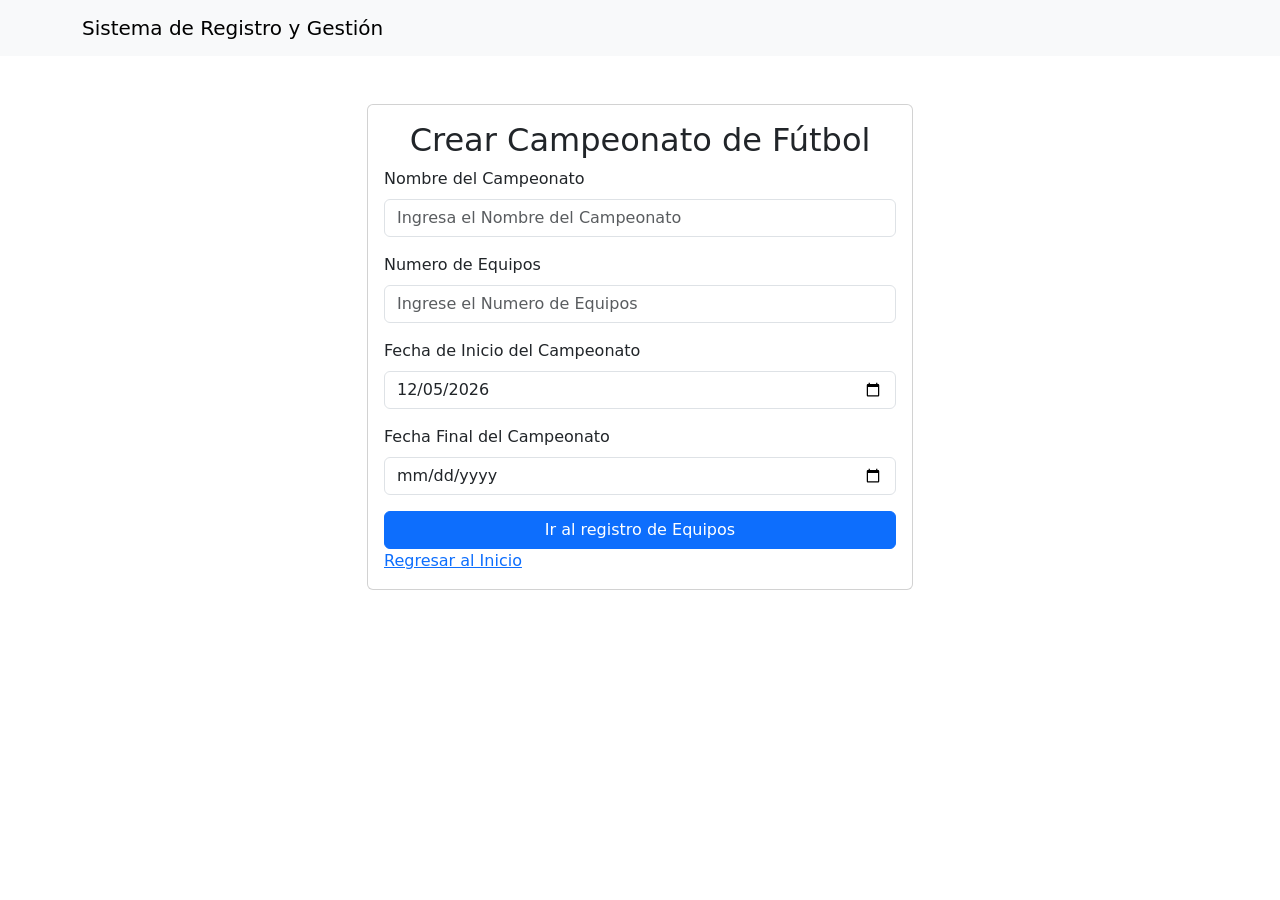
==== SistemaCampeonatoFutbol/fron-end/html/index.html @ 5f0d2f5d "Cambios" ====
<!DOCTYPE html>
<html lang="es">
  <head>
    <meta charset="UTF-8" />
    <meta name="viewport" content="width=device-width, initial-scale=1.0" />
    <title>Crear Campeonato de Fútbol</title>
    <link
      rel="stylesheet"
      href="https://cdn.jsdelivr.net/npm/bootstrap@5.3.0/dist/css/bootstrap.min.css"
    />
  </head>
  <body>
    <nav class="navbar navbar-expand-lg navbar-light bg-light">
      <div class="container">
        <span class="navbar-brand">Sistema de Registro y Gestión</span>
        <div class="collapse navbar-collapse justify-content-end">
          <ul class="navbar-nav">
            <li class="nav-item">
              <span class="nav-link" id="bienvenidoUsuario"></span>
            </li>
          </ul>
        </div>
      </div>
    </nav>

    <div class="container mt-5">
      <div class="row justify-content-center">
        <div class="col-md-6">
          <div class="card">
            <div class="card-body">
              <h2 class="card-title text-center">Crear Campeonato de Fútbol</h2>
              <form id="form-crear-campeonato">
                <div class="mb-3">
                  <label for="nombre" class="form-label"
                    >Nombre del Campeonato</label
                  >
                  <input
                    type="text"
                    class="form-control"
                    id="id-nombre"
                    name="nombre"
                    placeholder="Ingresa el Nombre del Campeonato"
                    required
                  />
                </div>

                <div class="mb-3">
                  <label for="registroEquipo" class="form-label"
                    >Numero de Equipos</label
                  >
                  <input
                    type="number"
                    class="form-control"
                    id="id-registro-equipo"
                    name="registroEquipo"
                    placeholder="Ingrese el Numero de Equipos"
                    required
                    min="2"
                    max="26"
                  />
                </div>

                <div class="mb-3">
                  <label for="fechaInicio" class="form-label"
                    >Fecha de Inicio del Campeonato</label
                  >
                  <input
                    type="date"
                    class="form-control"
                    id="id-fecha-inicio"
                    name="fechaInicio"
                    placeholder="de"
                    value=""
                    required
                  />
                </div>

                <div class="mb-3">
                  <label for="fechaFin" class="form-label"
                    >Fecha Final del Campeonato</label
                  >
                  <input
                    type="date"
                    class="form-control"
                    id="id-fecha-fin"
                    name="fechaFin"
                    placeholder="fechaFin"
                    required
                  />
                </div>
                <div class="d-grid">
                  <button type="submit" class="btn btn-primary">
                    Ir al registro de Equipos
                  </button>
                </div>
                <div class="d-grid">
                  <a href="pag-principal.html">Regresar al Inicio</a>
                </div>
              </form>
            </div>
          </div>
        </div>
      </div>
    </div>
    <script src="../js/index.js"></script>
    <script src="https://cdn.jsdelivr.net/npm/bootstrap@5.3.0/dist/js/bootstrap.bundle.min.js"></script>
  </body>
</html>
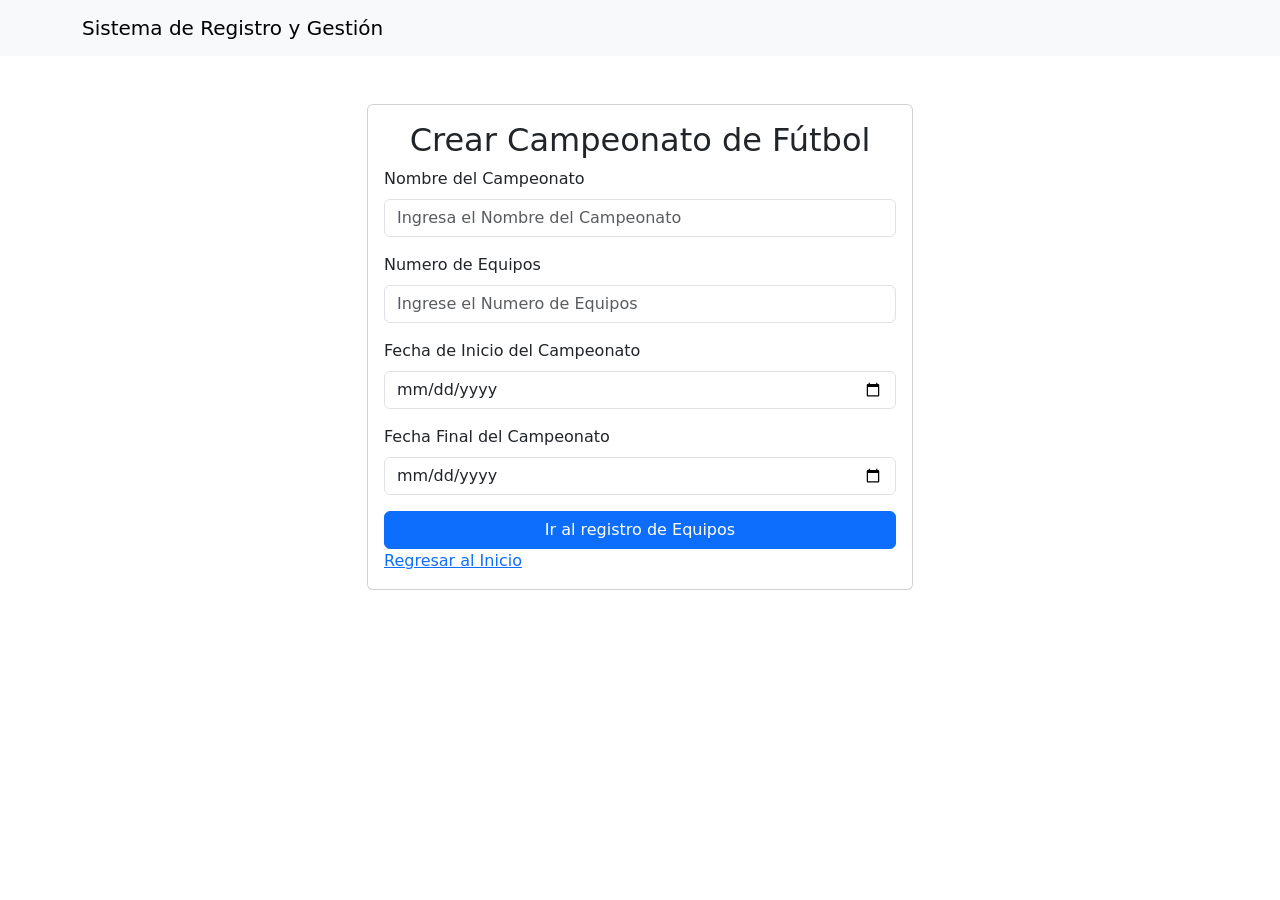
==== commit c2b28958: "xd" ====
--- a/SistemaCampeonatoFutbol/fron-end/html/index.html
+++ b/SistemaCampeonatoFutbol/fron-end/html/index.html
@@ -102,7 +102,7 @@
         </div>
       </div>
     </div>
-    <script src="../js/index.js"></script>
+    <script src="/GestionCampeonato/SistemaCampeonatoFutbol/src/repository/index.js"></script>
     <script src="https://cdn.jsdelivr.net/npm/bootstrap@5.3.0/dist/js/bootstrap.bundle.min.js"></script>
   </body>
 </html>
